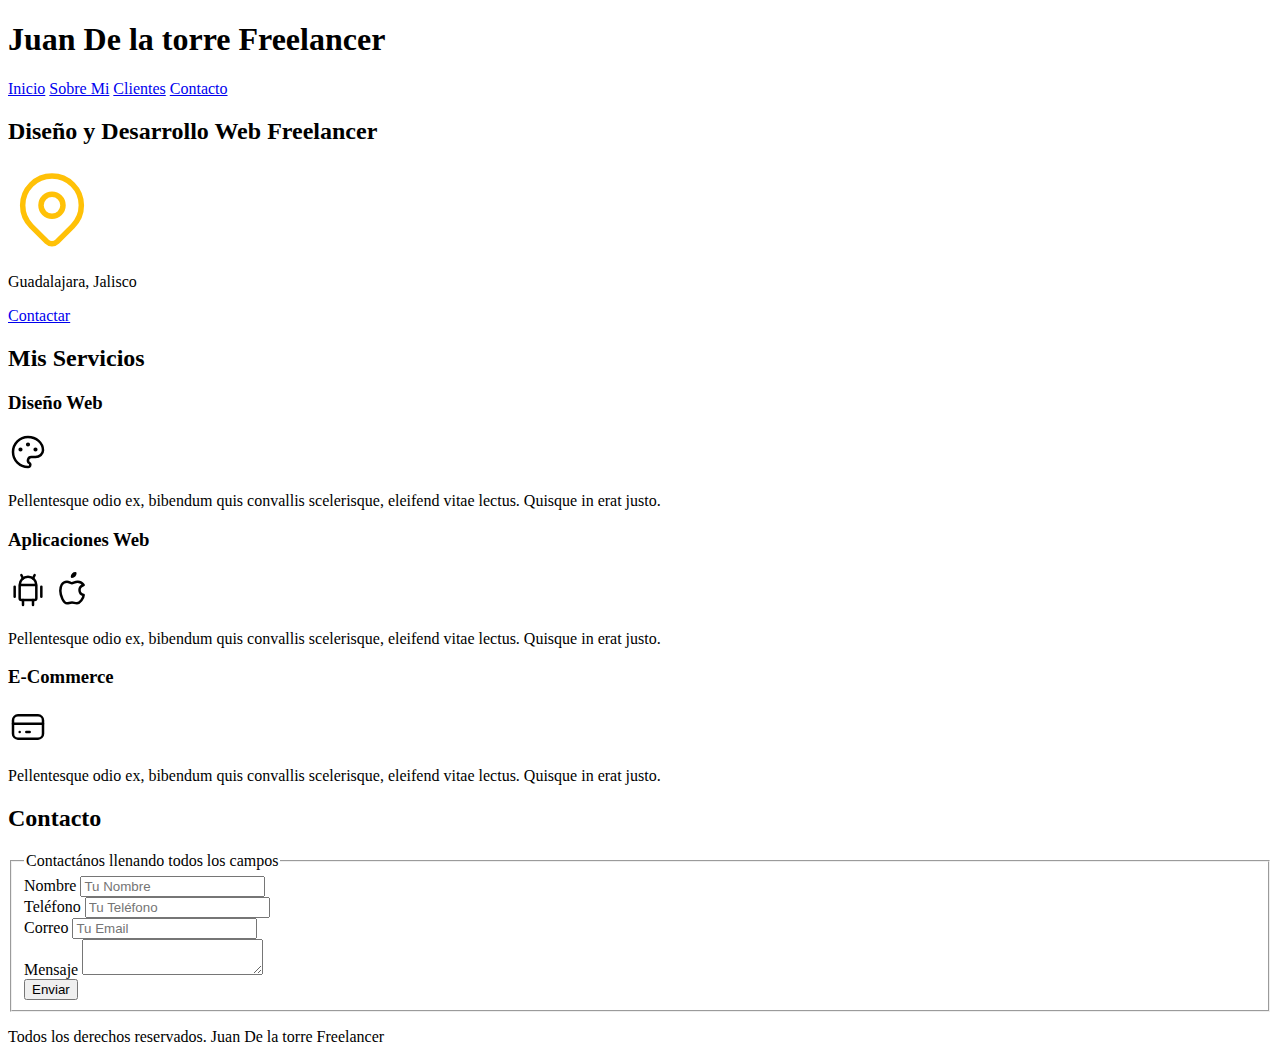
==== index.html @ 67bed50e "initial commit" ====
<!DOCTYPE html>
<html lang="en">
<head>
    <meta charset="UTF-8">
    <meta name="viewport" content="width=device-width, initial-scale=1.0">
    <title>Diseñador Freelancer</title>
    <link rel="preload" href="css/normalize.css" as="style">
    <link rel="stylesheet" href="css/normalize.css">
    <link href="https://fonts.googleapis.com/css2?family=Krub:wght@400;700&display=swap" rel="stylesheet">
    <link rel="preload" href="css/styles.css" as="style">
    <link href="css/styles.css" rel="stylesheet">
</head>
<body>
    <header>
        <h1 class="titulo">Juan De la torre <span>Freelancer</span></h1>
    </header>

    <div class="nav-bg">
        <nav class="navegacion-principal contenedor">
            <a href="#">Inicio</a>
            <a href="#">Sobre Mi</a>
            <a href="#">Clientes</a>
            <a href="#">Contacto</a>
        </nav>
    </div>
    
    <section class="hero">
        <div class="contenido-hero">
            <h2>Diseño y Desarrollo Web <span> Freelancer</span></h2> 
            <div class="ubicacion">
                <svg xmlns="http://www.w3.org/2000/svg" class="icon icon-tabler icon-tabler-map-pin" width="88" height="88" viewBox="0 0 24 24" stroke-width="1.5" stroke="#FFC107" fill="none" stroke-linecap="round" stroke-linejoin="round">
                    <path stroke="none" d="M0 0h24v24H0z"/>
                    <circle cx="12" cy="11" r="3" />
                    <path d="M17.657 16.657L13.414 20.9a1.998 1.998 0 0 1 -2.827 0l-4.244-4.243a8 8 0 1 1 11.314 0z" />
                </svg>
                <p>Guadalajara, Jalisco</p>
            </div>
            <a class="boton" href="#">Contactar</a>
        </div> <!-- .contenido-hero --> 
    </section>
    
    <main class="contenedor sombra">
        <h2>Mis Servicios</h2>

        <div class="servicios">
            <section class="servicio">
                <h3>Diseño Web</h3>
                <div class="iconos">
                    <svg xmlns="http://www.w3.org/2000/svg" class="icon icon-tabler icon-tabler-palette" width="40" height="40" viewBox="0 0 24 24" stroke-width="1.5" stroke="#000000" fill="none" stroke-linecap="round" stroke-linejoin="round">
                        <path stroke="none" d="M0 0h24v24H0z"/>
                        <path d="M12 21a9 9 0 1 1 0 -18a9 8 0 0 1 9 8a4.5 4 0 0 1 -4.5 4h-2.5a2 2 0 0 0 -1 3.75a1.3 1.3 0 0 1 -1 2.25" />
                        <circle cx="7.5" cy="10.5" r=".5" fill="currentColor" />
                        <circle cx="12" cy="7.5" r=".5" fill="currentColor" />
                        <circle cx="16.5" cy="10.5" r=".5" fill="currentColor" />
                    </svg>
                </div>
                <p> Pellentesque odio ex, bibendum quis convallis scelerisque, eleifend vitae lectus. Quisque in erat justo. </p>
            </section>
        
            <section class="servicio">
                <h3>Aplicaciones Web</h3>
                <div class="iconos">
                    <svg xmlns="http://www.w3.org/2000/svg" class="icon icon-tabler icon-tabler-brand-android" width="40" height="40" viewBox="0 0 24 24" stroke-width="1.5" stroke="#000000" fill="none" stroke-linecap="round" stroke-linejoin="round">
                        <path stroke="none" d="M0 0h24v24H0z"/>
                        <line x1="4" y1="10" x2="4" y2="16" />
                        <line x1="20" y1="10" x2="20" y2="16" />
                        <path d="M7 9h10v8a1 1 0 0 1 -1 1h-8a1 1 0 0 1 -1 -1v-8a5 5 0 0 1 10 0" />
                        <line x1="8" y1="3" x2="9" y2="5" />
                        <line x1="16" y1="3" x2="15" y2="5" />
                        <line x1="9" y1="18" x2="9" y2="21" />
                        <line x1="15" y1="18" x2="15" y2="21" />
                    </svg>

                    <svg xmlns="http://www.w3.org/2000/svg" class="icon icon-tabler icon-tabler-brand-apple" width="40" height="40" viewBox="0 0 24 24" stroke-width="1.5" stroke="#000000" fill="none" stroke-linecap="round" stroke-linejoin="round">
                        <path stroke="none" d="M0 0h24v24H0z"/>
                        <path d="M9 7c-3 0-4 3-4 5.5 0 3 2 7.5 4 7.5 1.088-.046 1.679-.5 3-.5 1.312 0 1.5.5 3 .5s4-3 4-5c-.028-.01-2.472-.403-2.5-3-.019-2.17 2.416-2.954 2.5-3-1.023-1.492-2.951-1.963-3.5-2-1.433-.111-2.83 1-3.5 1-.68 0-1.9-1-3-1z" />
                        <path d="M12 4a2 2 0 0 0 2 -2a2 2 0 0 0 -2 2" />
                    </svg>
                </div>
                <p> Pellentesque odio ex, bibendum quis convallis scelerisque, eleifend vitae lectus. Quisque in erat justo. </p>
            </section>

            <section class="servicio">
                <h3>E-Commerce</h3>
                <div class="iconos">
                    <svg xmlns="http://www.w3.org/2000/svg" class="icon icon-tabler icon-tabler-credit-card" width="40" height="40" viewBox="0 0 24 24" stroke-width="1.5" stroke="#000000" fill="none" stroke-linecap="round" stroke-linejoin="round">
                        <path stroke="none" d="M0 0h24v24H0z"/>
                        <rect x="3" y="5" width="18" height="14" rx="3" />
                        <line x1="3" y1="10" x2="21" y2="10" />
                        <line x1="7" y1="15" x2="7.01" y2="15" />
                        <line x1="11" y1="15" x2="13" y2="15" />
                    </svg>
                </div>
                <p> Pellentesque odio ex, bibendum quis convallis scelerisque, eleifend vitae lectus. Quisque in erat justo. </p>
            </section>
        </div> <!--.servicios-->
    
        <section>
            <h2>Contacto</h2>

            <form class="formulario">
                <fieldset>
                    <legend>Contactános llenando todos los campos</legend>

                    <div class="contenedor-campos">
                        <div class="campo">
                            <label>Nombre</label>
                            <input class="input-text" type="text" placeholder="Tu Nombre">
                        </div>

                        <div class="campo">
                            <label>Teléfono</label>
                            <input class="input-text" type="tel" placeholder="Tu Teléfono">
                        </div>

                        <div class="campo">
                            <label>Correo</label>
                            <input class="input-text" type="email" placeholder="Tu Email">
                        </div>
                
                        <div class="campo">
                            <label>Mensaje</label>
                            <textarea class="input-text"></textarea>
                        </div>
                    </div> <!-- .contenedor-campos -->

                    <div class="alinear-derecha flex">
                        <input class="boton w-sm-100" type="submit" value="Enviar">
                    </div>
                </fieldset>
            </form>
        </section>

    </main>
    
    <footer class="footer">
        <p>Todos los derechos reservados. Juan De la torre Freelancer</p>
    </footer>



</body>
</html>
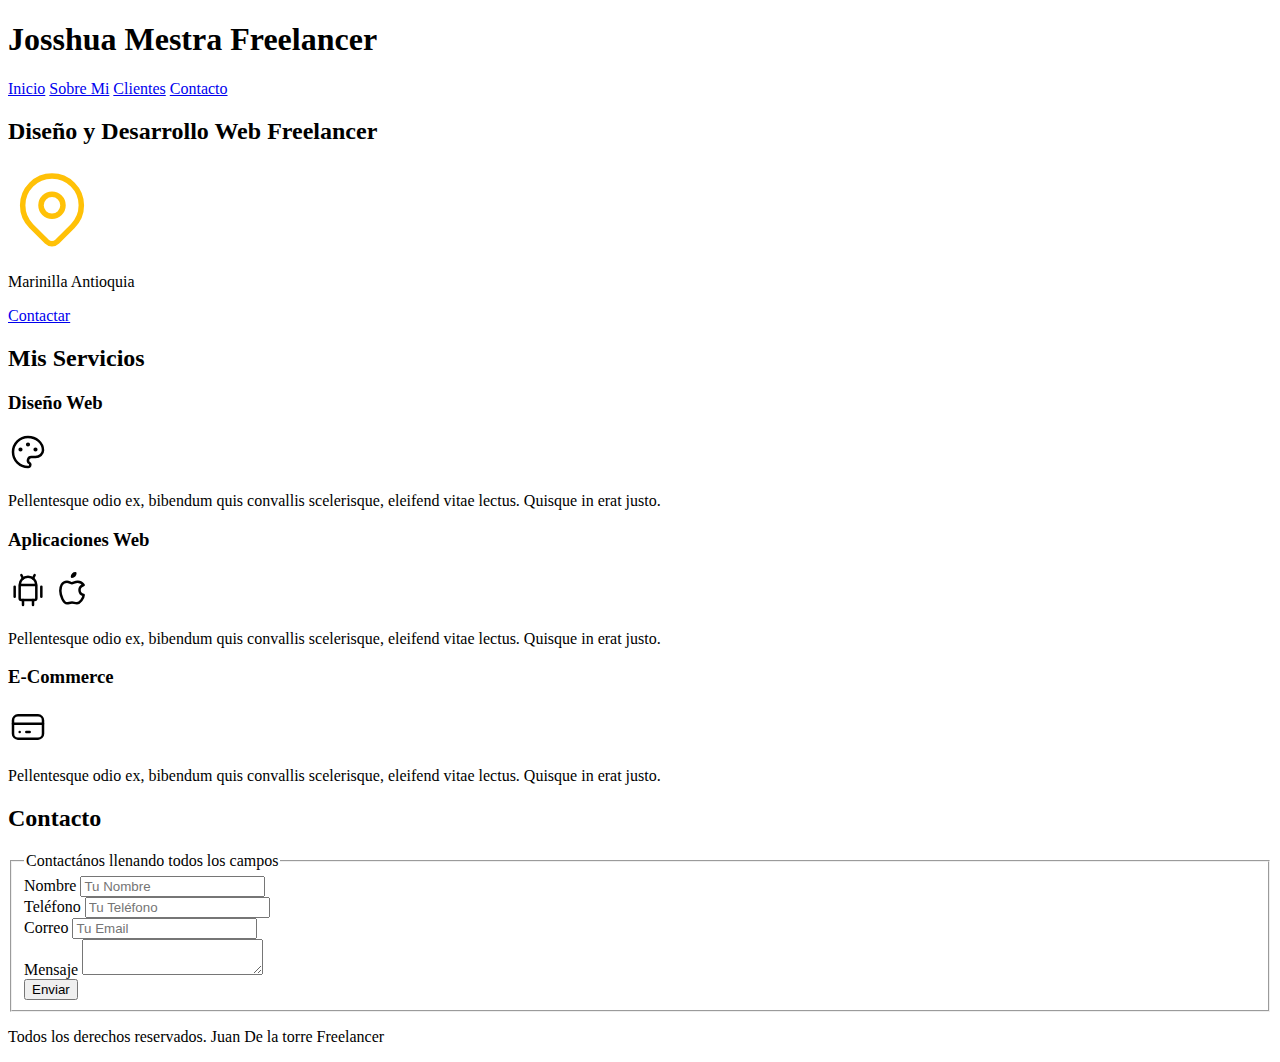
==== commit 8eb6c7fa: "nombres" ====
--- a/index.html
+++ b/index.html
@@ -1,9 +1,9 @@
 <!DOCTYPE html>
-<html lang="en">
+<html lang="es">
 <head>
     <meta charset="UTF-8">
     <meta name="viewport" content="width=device-width, initial-scale=1.0">
-    <title>Diseñador Freelancer</title>
+    <title>Josshua Diseñador Freelancer</title>
     <link rel="preload" href="css/normalize.css" as="style">
     <link rel="stylesheet" href="css/normalize.css">
     <link href="https://fonts.googleapis.com/css2?family=Krub:wght@400;700&display=swap" rel="stylesheet">
@@ -12,7 +12,7 @@
 </head>
 <body>
     <header>
-        <h1 class="titulo">Juan De la torre <span>Freelancer</span></h1>
+        <h1 class="titulo">Josshua Mestra <span>Freelancer</span></h1>
     </header>
 
     <div class="nav-bg">
@@ -33,7 +33,7 @@
                     <circle cx="12" cy="11" r="3" />
                     <path d="M17.657 16.657L13.414 20.9a1.998 1.998 0 0 1 -2.827 0l-4.244-4.243a8 8 0 1 1 11.314 0z" />
                 </svg>
-                <p>Guadalajara, Jalisco</p>
+                <p>Marinilla Antioquia</p>
             </div>
             <a class="boton" href="#">Contactar</a>
         </div> <!-- .contenido-hero --> 
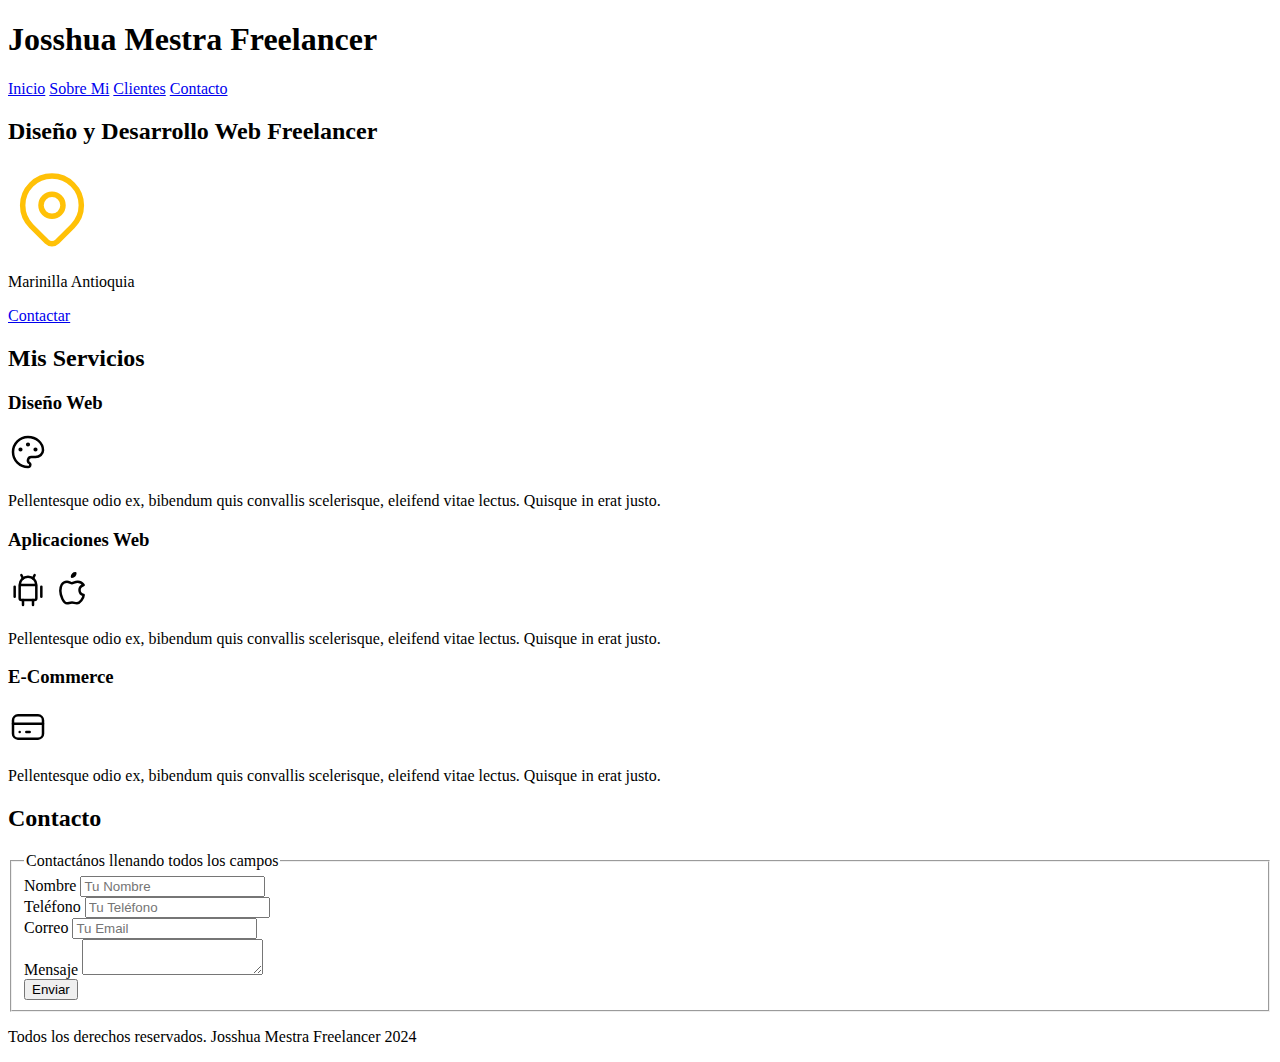
==== commit 943e2406: "varios" ====
--- a/index.html
+++ b/index.html
@@ -1,9 +1,9 @@
 <!DOCTYPE html>
-<html lang="es">
+<html lang="en">
 <head>
     <meta charset="UTF-8">
     <meta name="viewport" content="width=device-width, initial-scale=1.0">
-    <title>Josshua Diseñador Freelancer</title>
+    <title>Josshua Design</title>
     <link rel="preload" href="css/normalize.css" as="style">
     <link rel="stylesheet" href="css/normalize.css">
     <link href="https://fonts.googleapis.com/css2?family=Krub:wght@400;700&display=swap" rel="stylesheet">
@@ -16,11 +16,11 @@
     </header>
 
     <div class="nav-bg">
-        <nav class="navegacion-principal contenedor">
-            <a href="#">Inicio</a>
-            <a href="#">Sobre Mi</a>
-            <a href="#">Clientes</a>
-            <a href="#">Contacto</a>
+        <nav class="navegacion-principal ">
+            <a href="#" class="contenedor ov-btn-slide-close-nav">Inicio</a>
+            <a href="#" class="contenedor ov-btn-slide-close-nav">Sobre Mi</a>
+            <a href="#" class="contenedor ov-btn-slide-close-nav">Clientes</a>
+            <a href="#" class="contenedor ov-btn-slide-close-nav">Contacto</a>
         </nav>
     </div>
     
@@ -35,7 +35,7 @@
                 </svg>
                 <p>Marinilla Antioquia</p>
             </div>
-            <a class="boton" href="#">Contactar</a>
+            <a class="boton ov-btn-slide-close" href="#">Contactar</a>
         </div> <!-- .contenido-hero --> 
     </section>
     
@@ -43,7 +43,7 @@
         <h2>Mis Servicios</h2>
 
         <div class="servicios">
-            <section class="servicio">
+            <section class="servicio ov-btn-slide-close">
                 <h3>Diseño Web</h3>
                 <div class="iconos">
                     <svg xmlns="http://www.w3.org/2000/svg" class="icon icon-tabler icon-tabler-palette" width="40" height="40" viewBox="0 0 24 24" stroke-width="1.5" stroke="#000000" fill="none" stroke-linecap="round" stroke-linejoin="round">
@@ -57,7 +57,7 @@
                 <p> Pellentesque odio ex, bibendum quis convallis scelerisque, eleifend vitae lectus. Quisque in erat justo. </p>
             </section>
         
-            <section class="servicio">
+            <section class="servicio ov-btn-slide-close">
                 <h3>Aplicaciones Web</h3>
                 <div class="iconos">
                     <svg xmlns="http://www.w3.org/2000/svg" class="icon icon-tabler icon-tabler-brand-android" width="40" height="40" viewBox="0 0 24 24" stroke-width="1.5" stroke="#000000" fill="none" stroke-linecap="round" stroke-linejoin="round">
@@ -80,7 +80,7 @@
                 <p> Pellentesque odio ex, bibendum quis convallis scelerisque, eleifend vitae lectus. Quisque in erat justo. </p>
             </section>
 
-            <section class="servicio">
+            <section class="servicio ov-btn-slide-close">
                 <h3>E-Commerce</h3>
                 <div class="iconos">
                     <svg xmlns="http://www.w3.org/2000/svg" class="icon icon-tabler icon-tabler-credit-card" width="40" height="40" viewBox="0 0 24 24" stroke-width="1.5" stroke="#000000" fill="none" stroke-linecap="round" stroke-linejoin="round">
@@ -124,7 +124,7 @@
                         </div>
                     </div> <!-- .contenedor-campos -->
 
-                    <div class="alinear-derecha flex">
+                    <div class="alinear-derecha flex ">
                         <input class="boton w-sm-100" type="submit" value="Enviar">
                     </div>
                 </fieldset>
@@ -134,7 +134,7 @@
     </main>
     
     <footer class="footer">
-        <p>Todos los derechos reservados. Juan De la torre Freelancer</p>
+        <p>Todos los derechos reservados.  <span>Josshua Mestra Freelancer</span> 2024 </p>
     </footer>
 
 
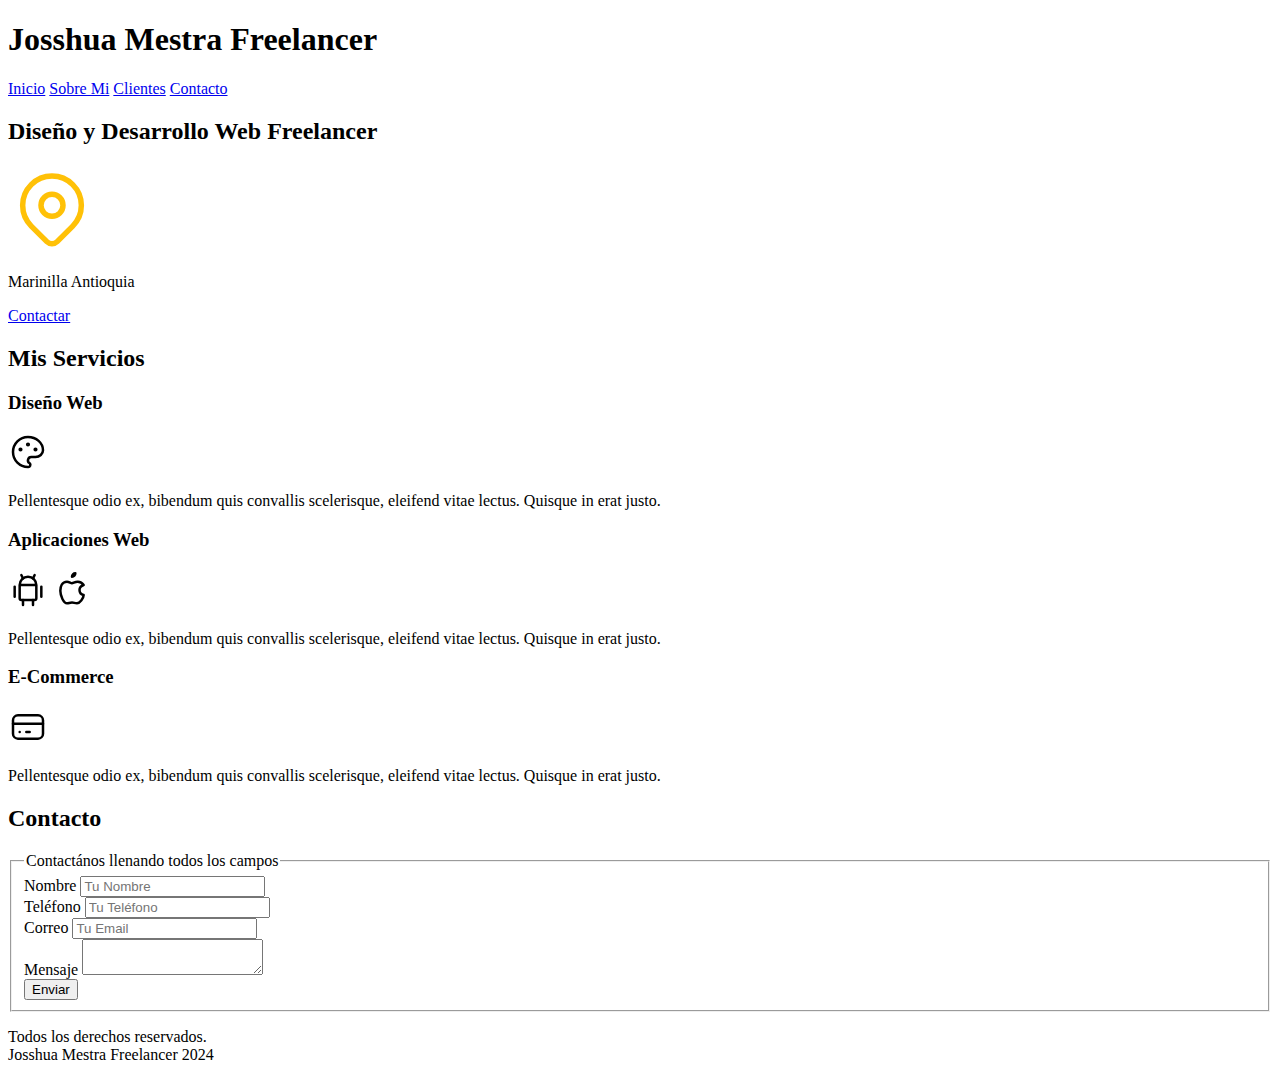
==== commit a6b8496d: "Update index.html" ====
--- a/index.html
+++ b/index.html
@@ -134,7 +134,7 @@
     </main>
     
     <footer class="footer">
-        <p>Todos los derechos reservados.  <span>Josshua Mestra Freelancer</span> 2024 </p>
+        <p>Todos los derechos reservados. <br> <span>Josshua Mestra Freelancer</span> 2024 </p>
     </footer>
 
 
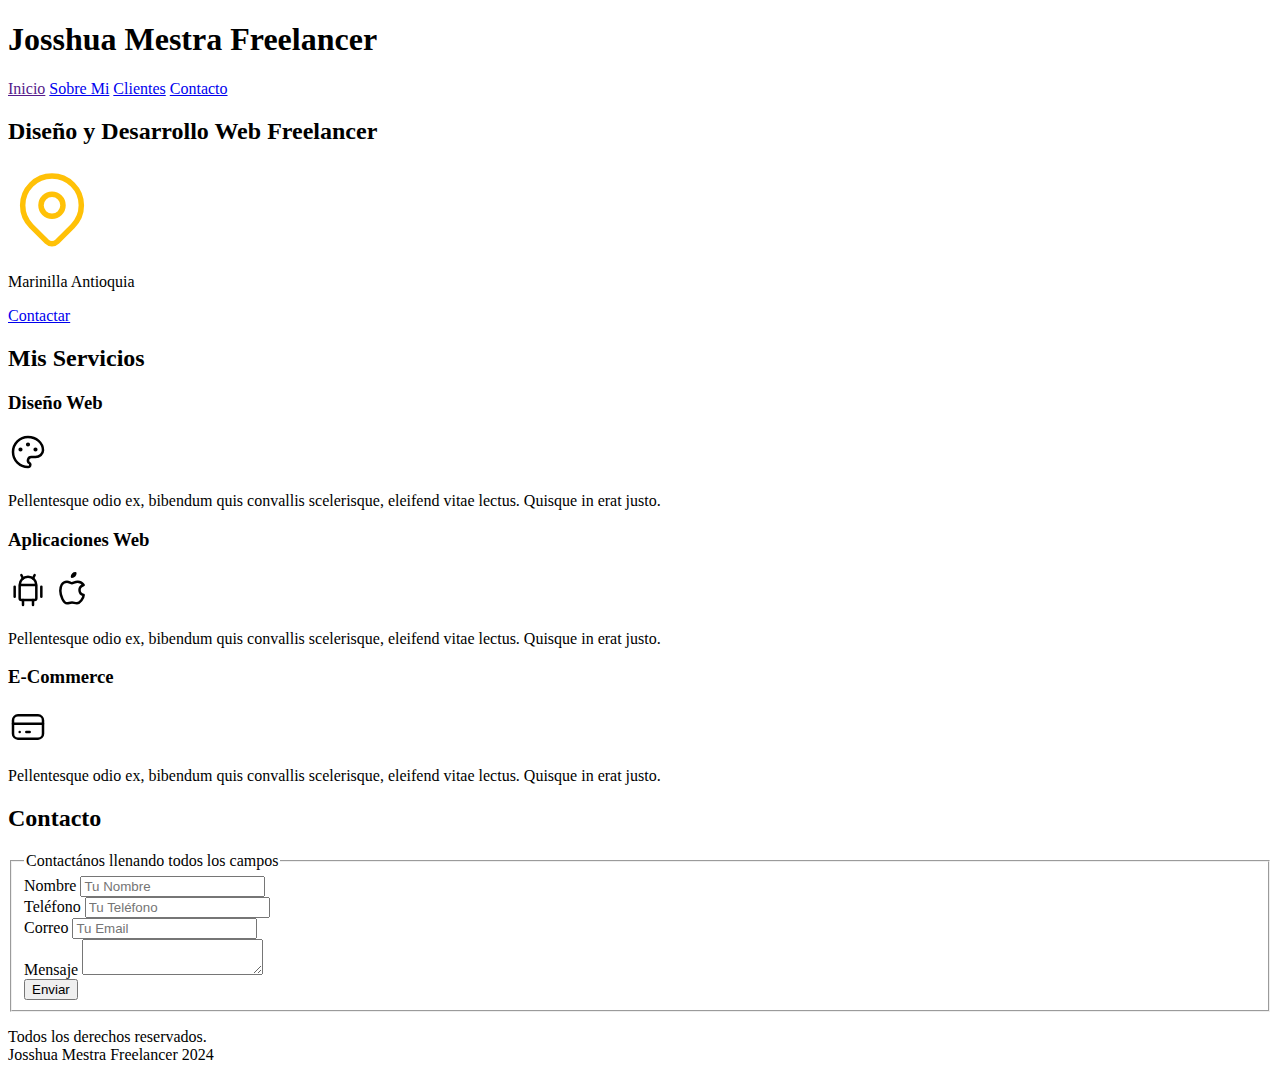
==== commit aed93372: "1" ====
--- a/index.html
+++ b/index.html
@@ -17,10 +17,10 @@
 
     <div class="nav-bg">
         <nav class="navegacion-principal ">
-            <a href="#" class="contenedor ov-btn-slide-close-nav">Inicio</a>
-            <a href="#" class="contenedor ov-btn-slide-close-nav">Sobre Mi</a>
-            <a href="#" class="contenedor ov-btn-slide-close-nav">Clientes</a>
-            <a href="#" class="contenedor ov-btn-slide-close-nav">Contacto</a>
+            <a href="" class="contenedor">Inicio</a>
+            <a href="#" class="contenedor">Sobre Mi</a>
+            <a href="#" class="contenedor">Clientes</a>
+            <a href="/index.html#form" class="contenedor">Contacto</a>
         </nav>
     </div>
     
@@ -35,7 +35,7 @@
                 </svg>
                 <p>Marinilla Antioquia</p>
             </div>
-            <a class="boton ov-btn-slide-close" href="#">Contactar</a>
+            <a class="boton ov-btn-slide-close" href="/index.html#form">Contactar</a>
         </div> <!-- .contenido-hero --> 
     </section>
     
@@ -96,9 +96,9 @@
         </div> <!--.servicios-->
     
         <section>
-            <h2>Contacto</h2>
+            <h2 id="form">Contacto</h2>
 
-            <form class="formulario">
+            <form class="formulario" ">
                 <fieldset>
                     <legend>Contactános llenando todos los campos</legend>
 
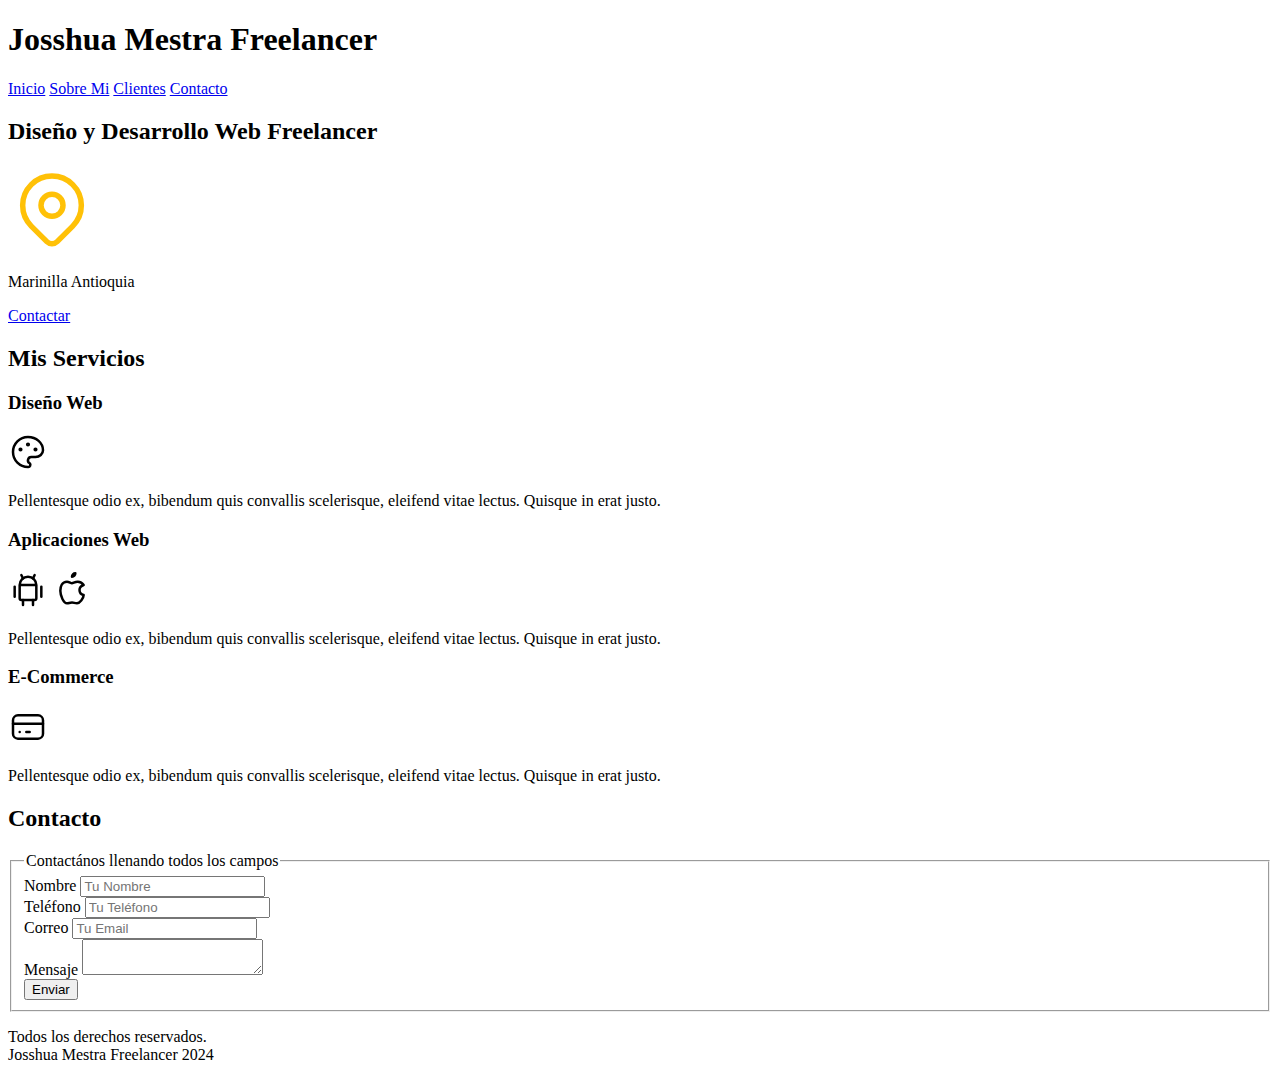
==== commit 8d38b984: "navegación" ====
--- a/index.html
+++ b/index.html
@@ -17,14 +17,14 @@
 
     <div class="nav-bg">
         <nav class="navegacion-principal ">
-            <a href="" class="contenedor">Inicio</a>
-            <a href="#" class="contenedor">Sobre Mi</a>
-            <a href="#" class="contenedor">Clientes</a>
+            <a href="/index.html" class="contenedor selected" >Inicio</a>
+            <a href="/sobremi.html" class="contenedor">Sobre Mi</a>
+            <a href="/clientes.html" class="contenedor">Clientes</a>
             <a href="/index.html#form" class="contenedor">Contacto</a>
         </nav>
     </div>
     
-    <section class="hero">
+    <section class="hero hero-index">
         <div class="contenido-hero">
             <h2>Diseño y Desarrollo Web <span> Freelancer</span></h2> 
             <div class="ubicacion">
